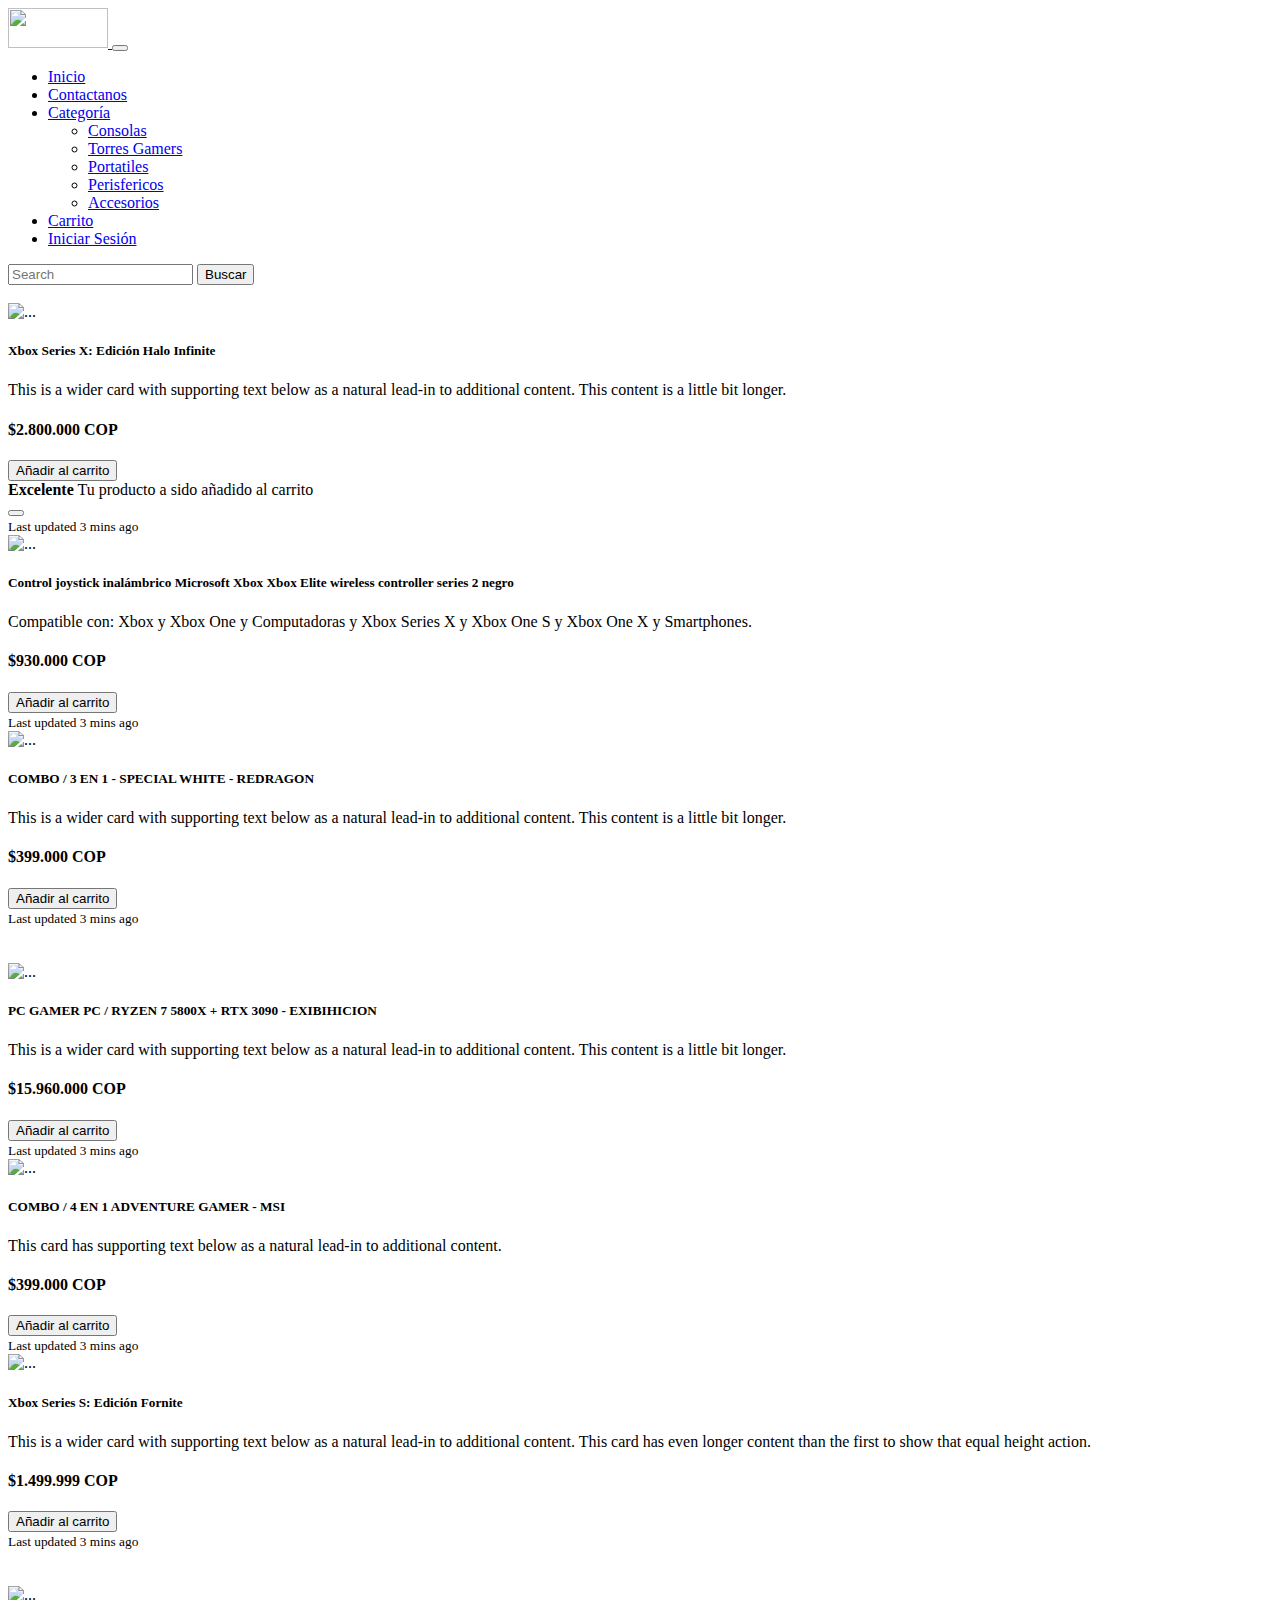
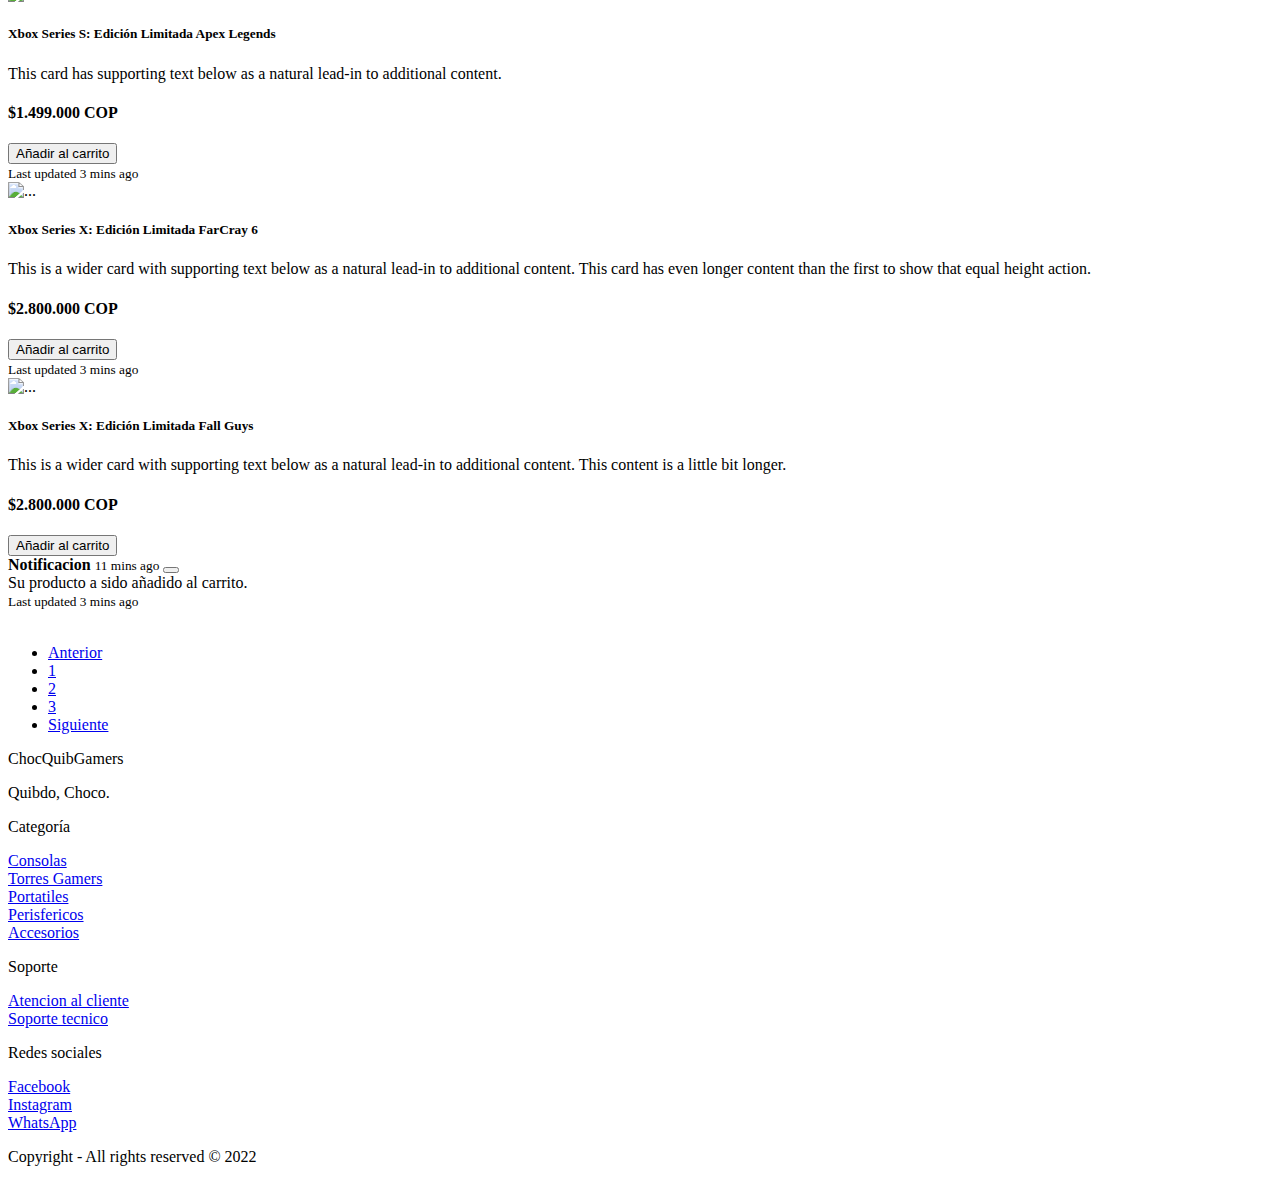
==== Pagina3.html @ 22879f95 "Add files via upload" ====
<!DOCTYPE html>
<html lang="es">
<head>
    <meta charset="UTF-8">
    <meta http-equiv="X-UA-Compatible" content="IE=edge">
    <meta name="viewport" content="width=device-width, initial-scale=1.0">
    <title>ChocQuibGamers</title>
    <link rel="shortcut icon" href="favicon/logo/favicon.ico" type="image/x-icon">
    <link href="https://cdn.jsdelivr.net/npm/bootstrap@5.2.0/dist/css/bootstrap.min.css" rel="stylesheet" integrity="sha384-gH2yIJqKdNHPEq0n4Mqa/HGKIhSkIHeL5AyhkYV8i59U5AR6csBvApHHNl/vI1Bx" crossorigin="anonymous">
    
</head>
<body>

<!--Barra Navegacion-->
<nav class="navbar navbar-dark navbar-expand-lg bg-dark bg-gradient">
    <div class="container-fluid">
      <a class="navbar-brand" href="index.html">
        <img src="/Pagina/img/Logoremove.png" alt="" width="100" height="40">
      </a>
      <button class="navbar-toggler" type="button" data-bs-toggle="collapse" data-bs-target="#navbarSupportedContent" aria-controls="navbarSupportedContent" aria-expanded="false" aria-label="Toggle navigation">
        <span class="navbar-toggler-icon"></span>
      </button>
      <div class="collapse navbar-collapse" id="navbarSupportedContent">
        <ul class="navbar-nav me-auto mb-2 mb-lg-0">
          <li class="nav-item">
            <a class="nav-link active" aria-current="page" href="index.html">Inicio</a>
          </li>
          <li class="nav-item">
            <a class="nav-link" href="#">Contactanos</a>
          </li>
          <li class="nav-item dropdown">
            <a class="nav-link dropdown-toggle" href="#" role="button" data-bs-toggle="dropdown" aria-expanded="false">
              Categoría
            </a>
            <ul class="dropdown-menu">
              <li><a class="dropdown-item" href="Consolas.html">Consolas</a></li>
            <li><a class="dropdown-item" href="Torres.html">Torres Gamers</a></li>
            <li><a class="dropdown-item" href="Portatiles.html">Portatiles</a></li>
            <li><a class="dropdown-item" href="Perifericos.html">Perisfericos</a></li>
            <li><a class="dropdown-item" href="Acesorios.html">Accesorios</a></li>
            </ul>
          </li>
          <li class="nav-item">
            <a class="nav-link" href="#">Carrito</a>
          </li>
          <li class="nav-item">
            <a class="nav-link" href="#">Iniciar Sesión</a>
          </li>
        </ul>
        <form class="d-flex" role="search">
          <input class="form-control me-2" type="search" placeholder="Search" aria-label="Search">
          <button class="btn btn-outline-primary" type="submit">Buscar</button>
        </form>
      </div>
    </div>
</nav>
<br>
<!--Articulos-->
<div class="row row-cols-1 row-cols-md-3 g-4">
  <div class="col">
    <div class="card h-100">
      <img src="/Pagina/img/XboxxHaloInfiniti.jpg" class="card-img-top" alt="...">
      <div class="card-body">
        <h5 class="card-title">Xbox Series X: Edición Halo Infinite</h5>
        <p class="card-text">This is a wider card with supporting text below as a natural lead-in to additional content. This content is a little bit longer.</p>
        <h4 class="card-price">$2.800.000 COP</h4>
        <button type="button" class="btn btn-primary" id="toastTrigger">Añadir al carrito</button>
        <!-- Toast Container -->
        <div class="toast-container bottom-0 end-0 p-4">
            <div class="toast text-bg-success border-0" id="toastAlert">
                <div class="d-flex">
                    <div class="toast-body">
                        <strong>Excelente</strong>
                        Tu producto a sido añadido al carrito
                    </div>
                    <button
                        type="button"
                        class="btn-close btn-close-white me-2 m-auto"
                        data-bs-dismiss="toast"
                    ></button>
                </div>
            </div>
        </div>
      </div>
      <div class="card-footer">
        <small class="text-muted">Last updated 3 mins ago</small>
      </div>
    </div>
  </div>
  <div class="col">
    <div class="card h-100">
      <img src="/Pagina/img/Accesorios8.jpg" class="card-img-top" alt="...">
      <div class="card-body">
        <h5 class="card-title">Control joystick inalámbrico Microsoft Xbox Xbox Elite wireless controller series 2 negro</h5>
        <p class="card-text">Compatible con: Xbox y Xbox One y Computadoras y Xbox Series X y Xbox One S y Xbox One X y Smartphones.</p>
        <h4 class="card-price">$930.000 COP </h4>
        <button type="button" class="btn btn-primary" id="liveToastBtn">Añadir al carrito</button>
      </div>
      <div class="card-footer">
        <small class="text-muted">Last updated 3 mins ago</small>
      </div>
    </div>
  </div>
  <div class="col">
    <div class="card h-100">
      <img src="/Pagina/img/Combo1.jpg" class="card-img-top" alt="...">
      <div class="card-body">
        <h5 class="card-title">COMBO / 3 EN 1 - SPECIAL WHITE - REDRAGON</h5>
        <p class="card-text">This is a wider card with supporting text below as a natural lead-in to additional content. This content is a little bit longer.</p>
        <h4 class="card-price">$399.000 COP</h4>
        <button type="button" class="btn btn-primary" id="liveToastBtn">Añadir al carrito</button>
      </div>
      <div class="card-footer">
        <small class="text-muted">Last updated 3 mins ago</small>
      </div>
    </div>
  </div>
</div>
<br>
<br>
<!--Articulos Fila 2-->

<div class="row row-cols-1 row-cols-md-3 g-4">
  <div class="col">
    <div class="card h-100">
      <img src="/Pagina/img/Pc1.jpg" class="card-img-top" alt="...">
      <div class="card-body">
        <h5 class="card-title">PC GAMER
          PC / RYZEN 7 5800X + RTX 3090 - EXIBIHICION</h5>
        <p class="card-text">This is a wider card with supporting text below as a natural lead-in to additional content. This content is a little bit longer.</p>
        <h4 class="card-price">$15.960.000 COP</h4>
        <button type="button" class="btn btn-primary" id="liveToastBtn">Añadir al carrito</button>
      </div>
      <div class="card-footer">
        <small class="text-muted">Last updated 3 mins ago</small>
      </div>
    </div>
  </div>
  <div class="col">
    <div class="card h-100">
      <img src="/Pagina/img/Combo2.jpg" class="card-img-top" alt="...">
      <div class="card-body">
        <h5 class="card-title">COMBO / 4 EN 1 ADVENTURE GAMER - MSI</h5>
        <p class="card-text">This card has supporting text below as a natural lead-in to additional content.</p>
        <h4 class="card-price">$399.000 COP</h4>
          <button type="button" class="btn btn-primary" id="liveToastBtn">Añadir al carrito</button>
      </div>
      <div class="card-footer">
        <small class="text-muted">Last updated 3 mins ago</small>
      </div>
    </div>
  </div>
  <div class="col">
    <div class="card h-100">
      <img src="/Pagina/img/XboxsFornite.jpg" class="card-img-top" alt="...">
      <div class="card-body">
        <h5 class="card-title">Xbox Series S: Edición Fornite</h5>
        <p class="card-text">This is a wider card with supporting text below as a natural lead-in to additional content. This card has even longer content than the first to show that equal height action.</p>
        <h4 class="card-price">$1.499.999 COP</h4>
        <button type="button" class="btn btn-primary" id="liveToastBtn">Añadir al carrito</button>
      </div>
      <div class="card-footer">
        <small class="text-muted">Last updated 3 mins ago</small>
      </div>
    </div>
  </div>
</div>
<br>
<br>
<!--Articulos Fila 3-->

<div class="row row-cols-1 row-cols-md-3 g-4">
  <div class="col">
    <div class="card h-100">
      <img src="/Pagina/img/XboxsApex.jpeg" class="card-img-top" alt="...">
      <div class="card-body">
        <h5 class="card-title">Xbox Series S: Edición Limitada Apex Legends</h5>
        <p class="card-text">This card has supporting text below as a natural lead-in to additional content.</p>
        <h4 class="card-price">$1.499.000 COP</h4>
          <button type="button" class="btn btn-primary" id="liveToastBtn">Añadir al carrito</button>
      </div>
      <div class="card-footer">
        <small class="text-muted">Last updated 3 mins ago</small>
      </div>
    </div>
  </div>
  <div class="col">
    <div class="card h-100">
      <img src="/Pagina/img/XboxxFarCray6.jpg" class="card-img-top" alt="...">
      <div class="card-body">
        <h5 class="card-title">Xbox Series X: Edición Limitada FarCray 6</h5>
        <p class="card-text">This is a wider card with supporting text below as a natural lead-in to additional content. This card has even longer content than the first to show that equal height action.</p>
        <h4 class="card-price">$2.800.000 COP</h4>
        <button type="button" class="btn btn-primary" id="liveToastBtn">Añadir al carrito</button>
      </div>
      <div class="card-footer">
        <small class="text-muted">Last updated 3 mins ago</small>
      </div>
    </div>
  </div>
  <div class="col">
    <div class="card h-100">
      <img src="/Pagina/img/XboxxFallGuys.jpeg" class="card-img-top" alt="...">
      <div class="card-body">
        <h5 class="card-title">Xbox Series X: Edición Limitada Fall Guys</h5>
        <p class="card-text">This is a wider card with supporting text below as a natural lead-in to additional content. This content is a little bit longer.</p>
        <h4 class="card-price">$2.800.000 COP</h4>
        <button type="button" class="btn btn-primary" id="liveToastBtn">Añadir al carrito</button>

        <div id="liveToast" class="toast" role="alert-success" aria-live="assertive" aria-atomic="true">
          <div class="toast-header">
            <strong class="me-auto">Notificacion</strong>
            <small>11 mins ago</small>
            <button type="button" class="btn-close" data-bs-dismiss="toast" aria-label="Close"></button>
          </div>
          <div class="toast-body">
            Su producto a sido añadido al carrito.
          </div>
          <div class="toast-container position-fixed bottom-0 end-0 p-3"></div>
        </div>
      </div>
      <div class="card-footer">
        <small class="text-muted">Last updated 3 mins ago</small>
      </div>
    </div>
  </div>
</div>
  <br>
  <!--Paginacion-->
<nav aria-label="Page navigation example">
    <ul class="pagination justify-content-center">
    <li class="page-item"><a class="page-link" href="#">Anterior</a></li>
    <li class="page-item"><a class="page-link" href="/Pagina/Pagina.html">1</a></li>
    <li class="page-item"><a class="page-link" href="/Pagina/Pagina2.html">2</a></li>
    <li class="page-item active"><a class="page-link" href="/Pagina/Pagina3.html">3</a></li>
    <li class="page-item"><a class="page-link" href="#">Siguiente</a></li>
    </ul>
</nav>


<!--Pie De Pagina-->
  <div class="conteiner-fluid">
    <div class="row p-5 pb-2 bg-dark bg-gradient text-white">
        <div class="col-xs-12 col-md-6 col-lg-3">
            <p class="h3">ChocQuibGamers</p>
            <p class="text-secondary">Quibdo, Choco.</p>
        </div>
        <div class="col-xs-12 col-md-6 col-lg-3">
            <p class="h5 mb-3">Categoría</p>
            <div class="mb-2">
              <a class="text-secondary text-decoration-none" href="Consolas.html">Consolas</a>
          </div>
          <div class="mb-2">
              <a class="text-secondary text-decoration-none" href="Torres.html">Torres Gamers</a>
          </div>
          <div class="mb-2">
              <a class="text-secondary text-decoration-none" href="Portatiles.html">Portatiles</a>
          </div>
          <div class="mb-2">
              <a class="text-secondary text-decoration-none" href="Perifericos.html">Perisfericos</a>
          </div>
          <div class="mb-2">
              <a class="text-secondary text-decoration-none" href="Acesorios.html">Accesorios</a>
          </div>
        </div>
        <div class="col-xs-12 col-md-6 col-lg-3">
            <p class="h5">Soporte</p>
            <div class="mb-2">
                <a class="text-secondary text-decoration-none" href="#">Atencion al cliente</a>
            </div>
            <div class="mb-2">
                <a class="text-secondary text-decoration-none" href="#">Soporte tecnico</a>
            </div>
        </div>
        <div class="col-xs-12 col-md-6 col-lg-3">
            <p class="h5">Redes sociales</p>
            <div class="mb-2">
                <a class="text-secondary text-decoration-none" href="https://www.facebook.com/johan.jpm.5" target="_blank">Facebook</a>
            </div>
            <div class="mb-2">
                <a class="text-secondary text-decoration-none" href="https://www.instagram.com/jelsin_jpm/" target="_blank">Instagram</a>
            </div>
            <div class="mb-2">
                <a class="text-secondary text-decoration-none" href="https://api.whatsapp.com/send/?phone=%2B573105187834&text&type=phone_number&app_absent=0" target="_blank">WhatsApp</a>
            </div>
        </div>
        <div class="col-xs-12 pt-4">
            <p class="text-white text-center">Copyright - All rights reserved © 2022</p>
        </div>
    </div>
  </div>

  
  <script src="https://cdn.jsdelivr.net/npm/bootstrap@5.2.0/dist/js/bootstrap.bundle.min.js" integrity="sha384-A3rJD856KowSb7dwlZdYEkO39Gagi7vIsF0jrRAoQmDKKtQBHUuLZ9AsSv4jD4Xa" crossorigin="anonymous"></script>
  </body>
  </html>
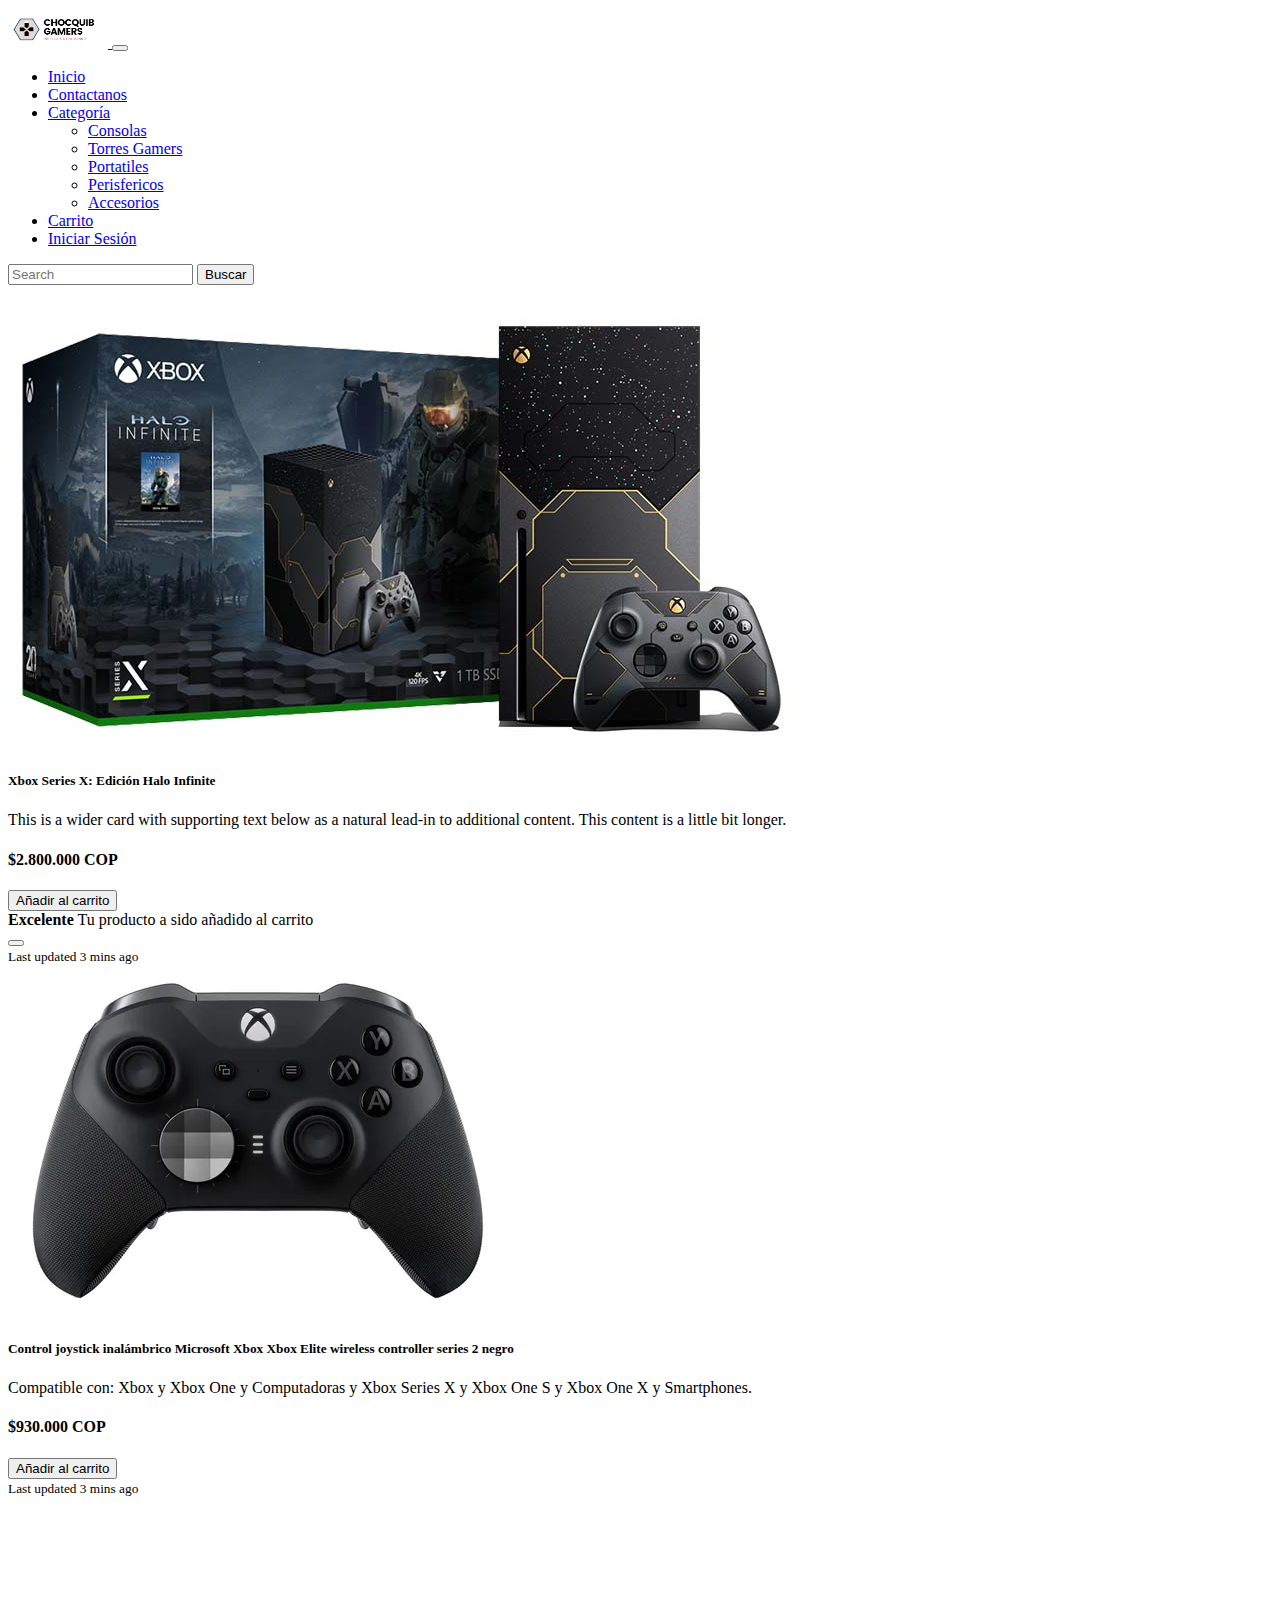
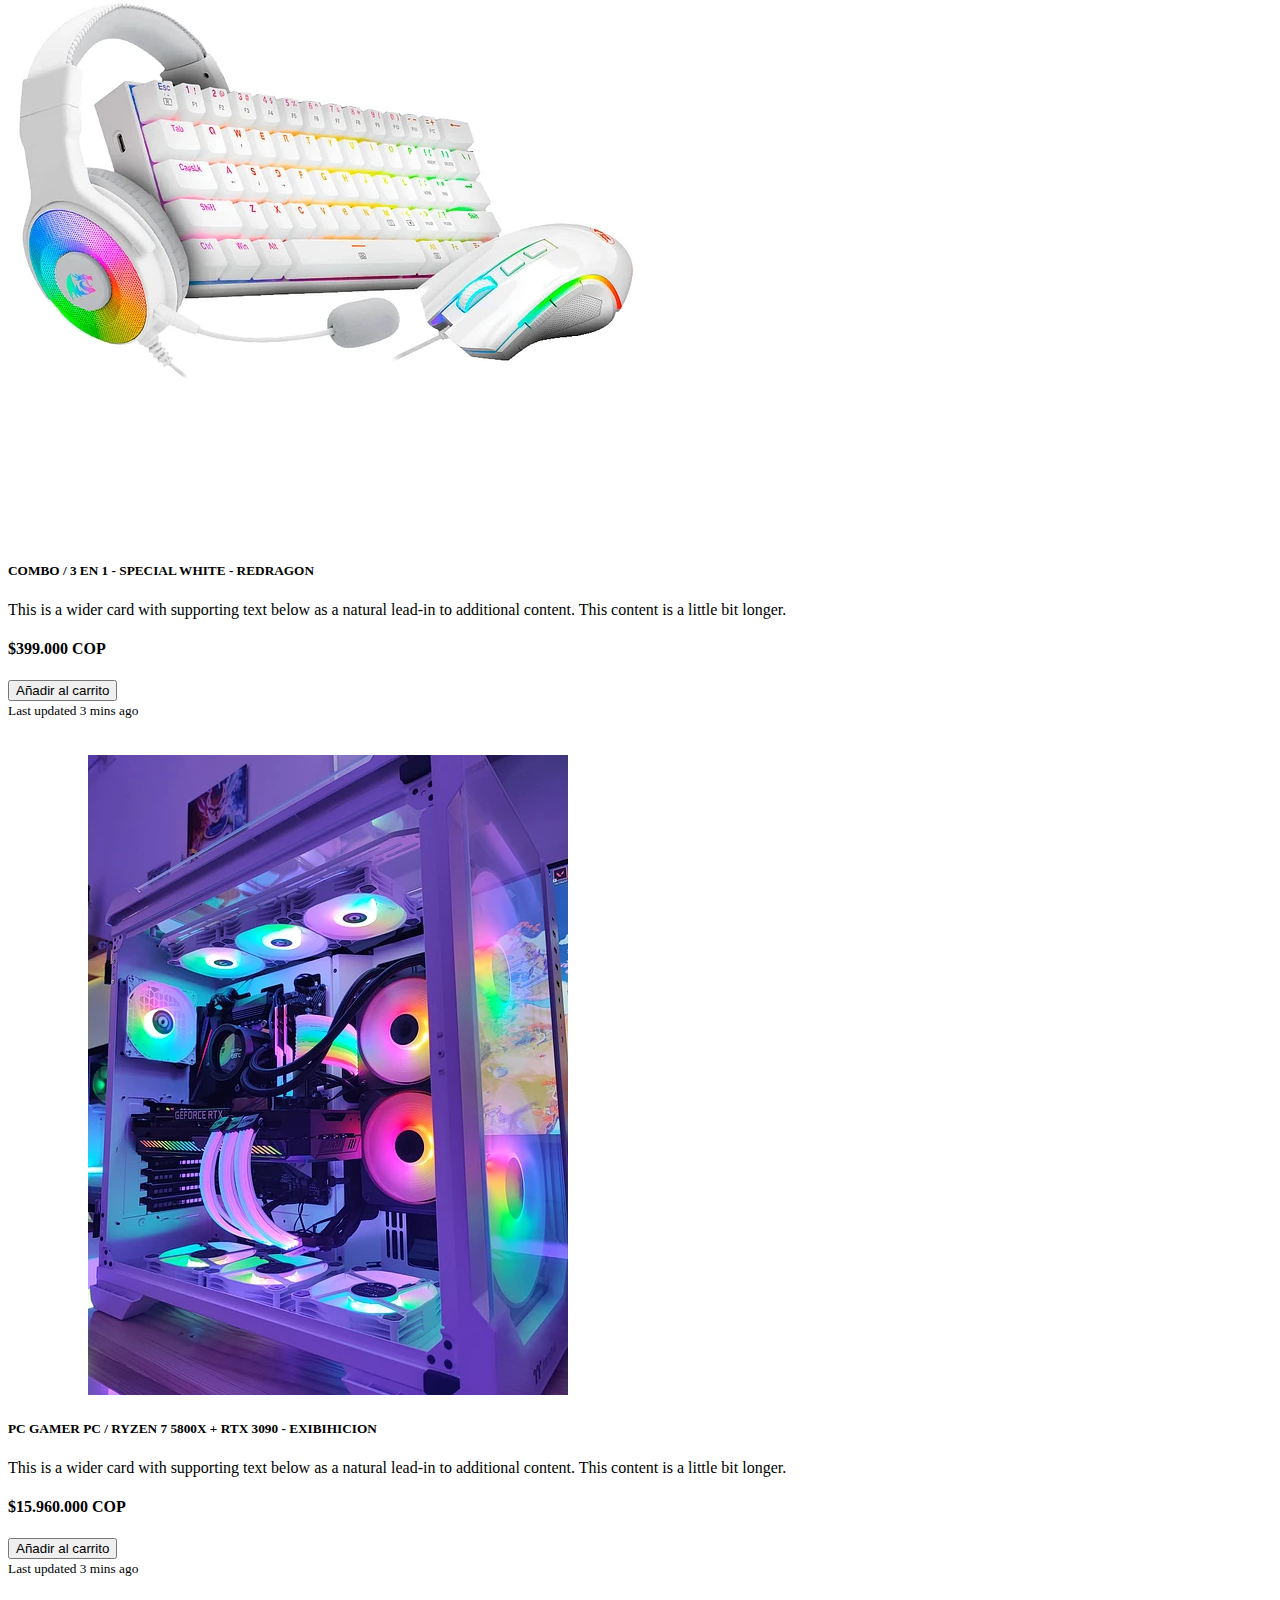
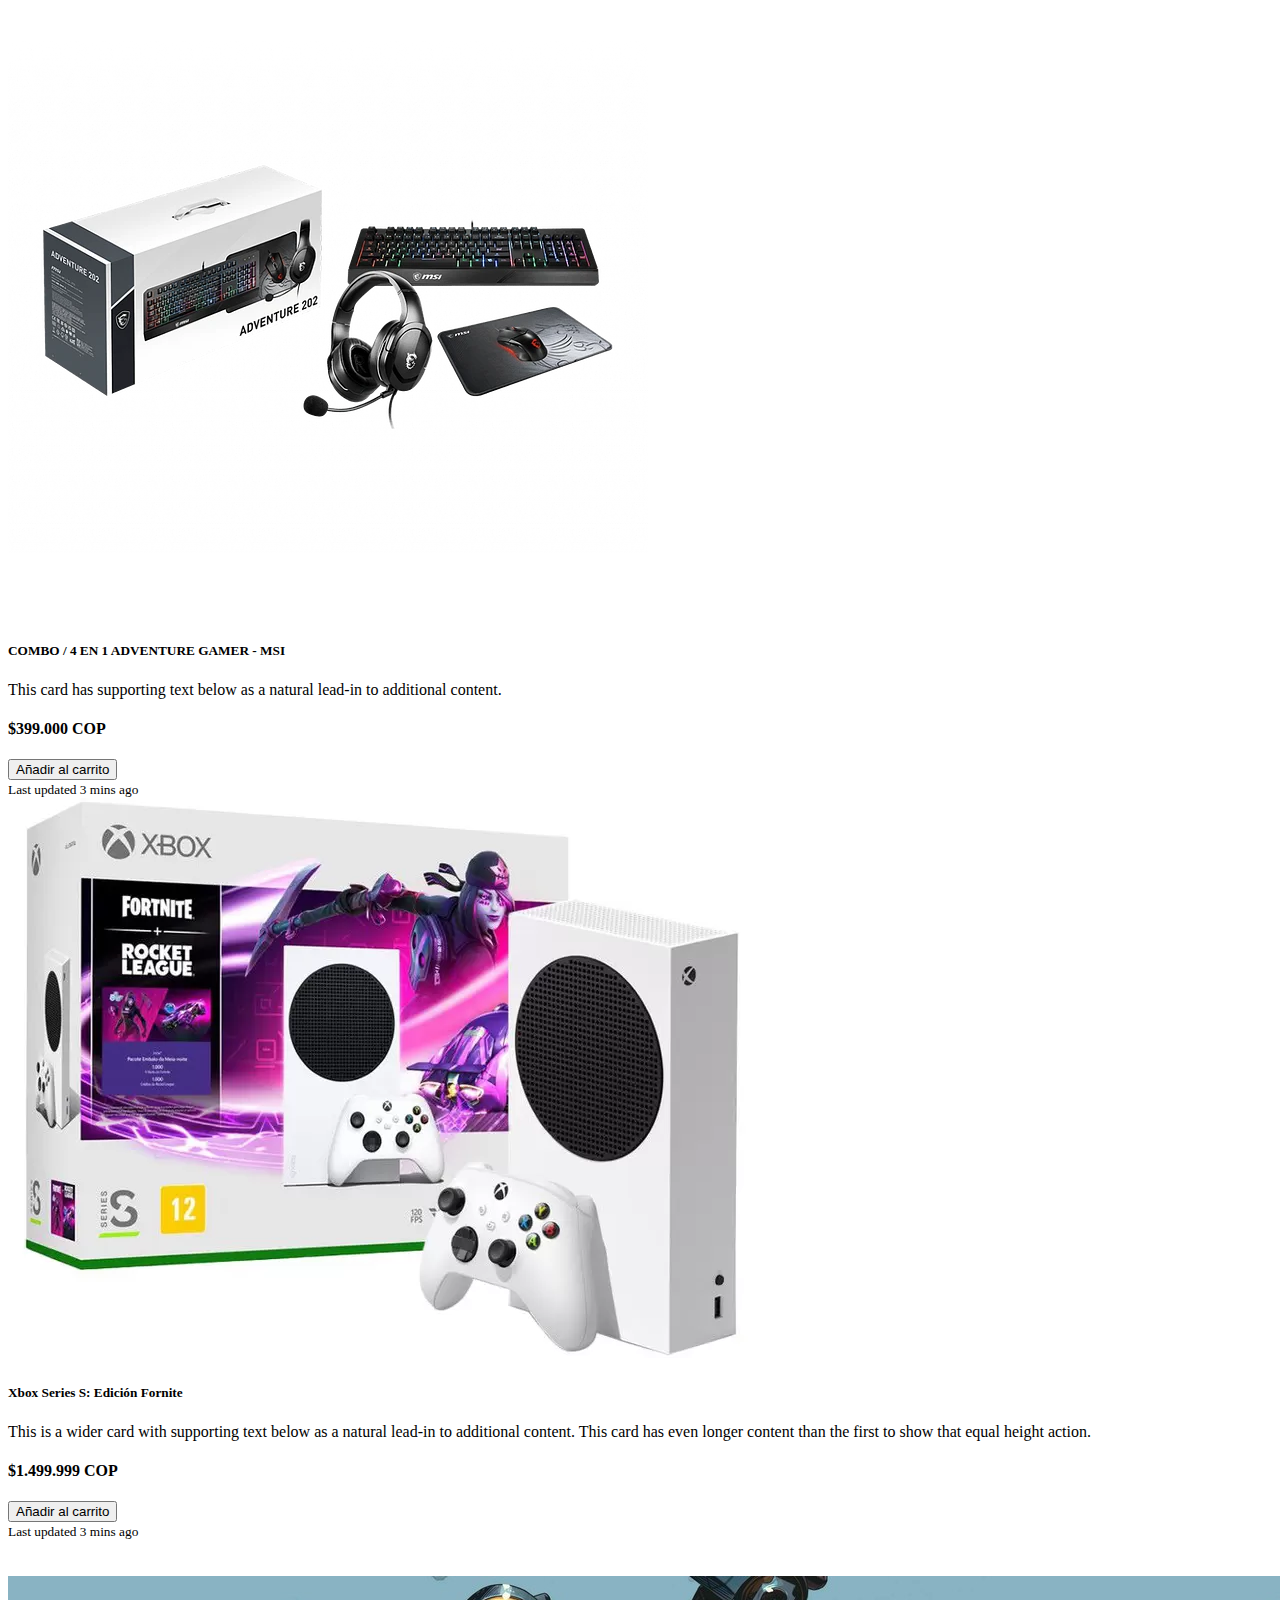
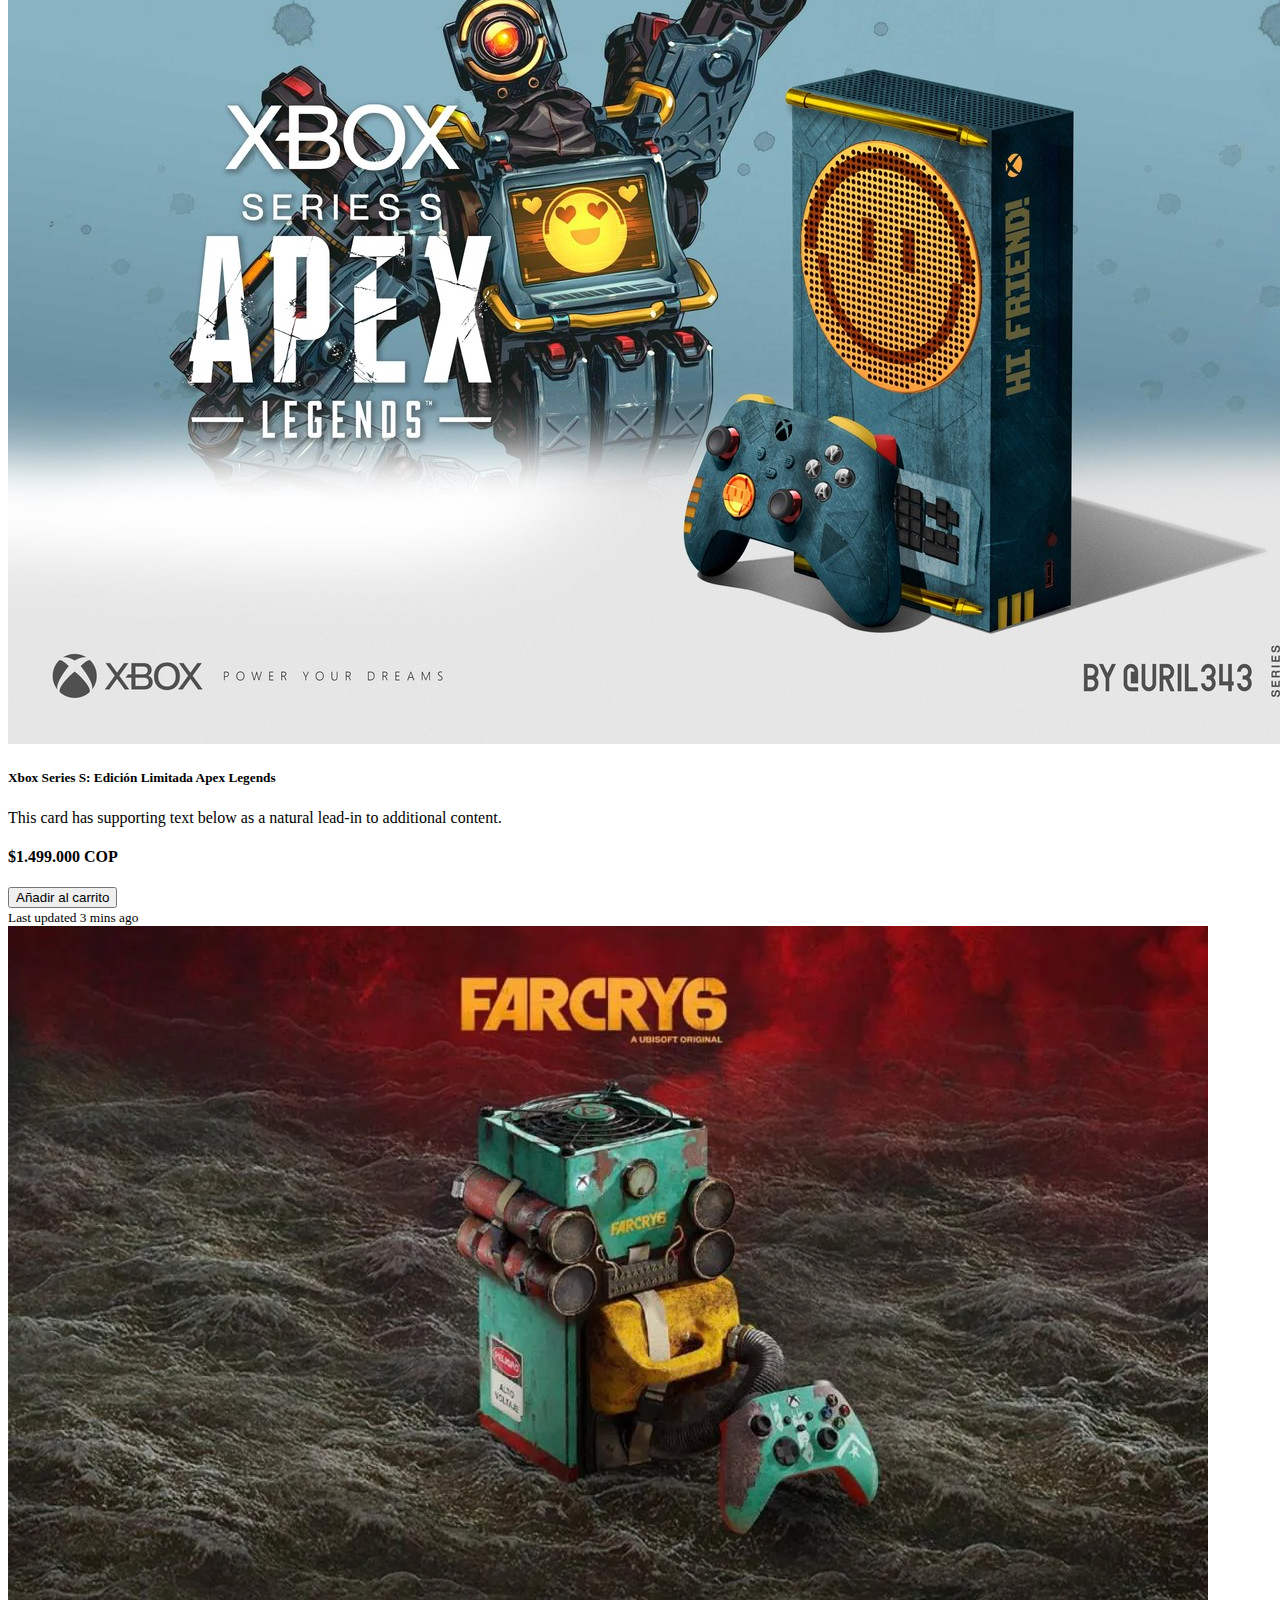
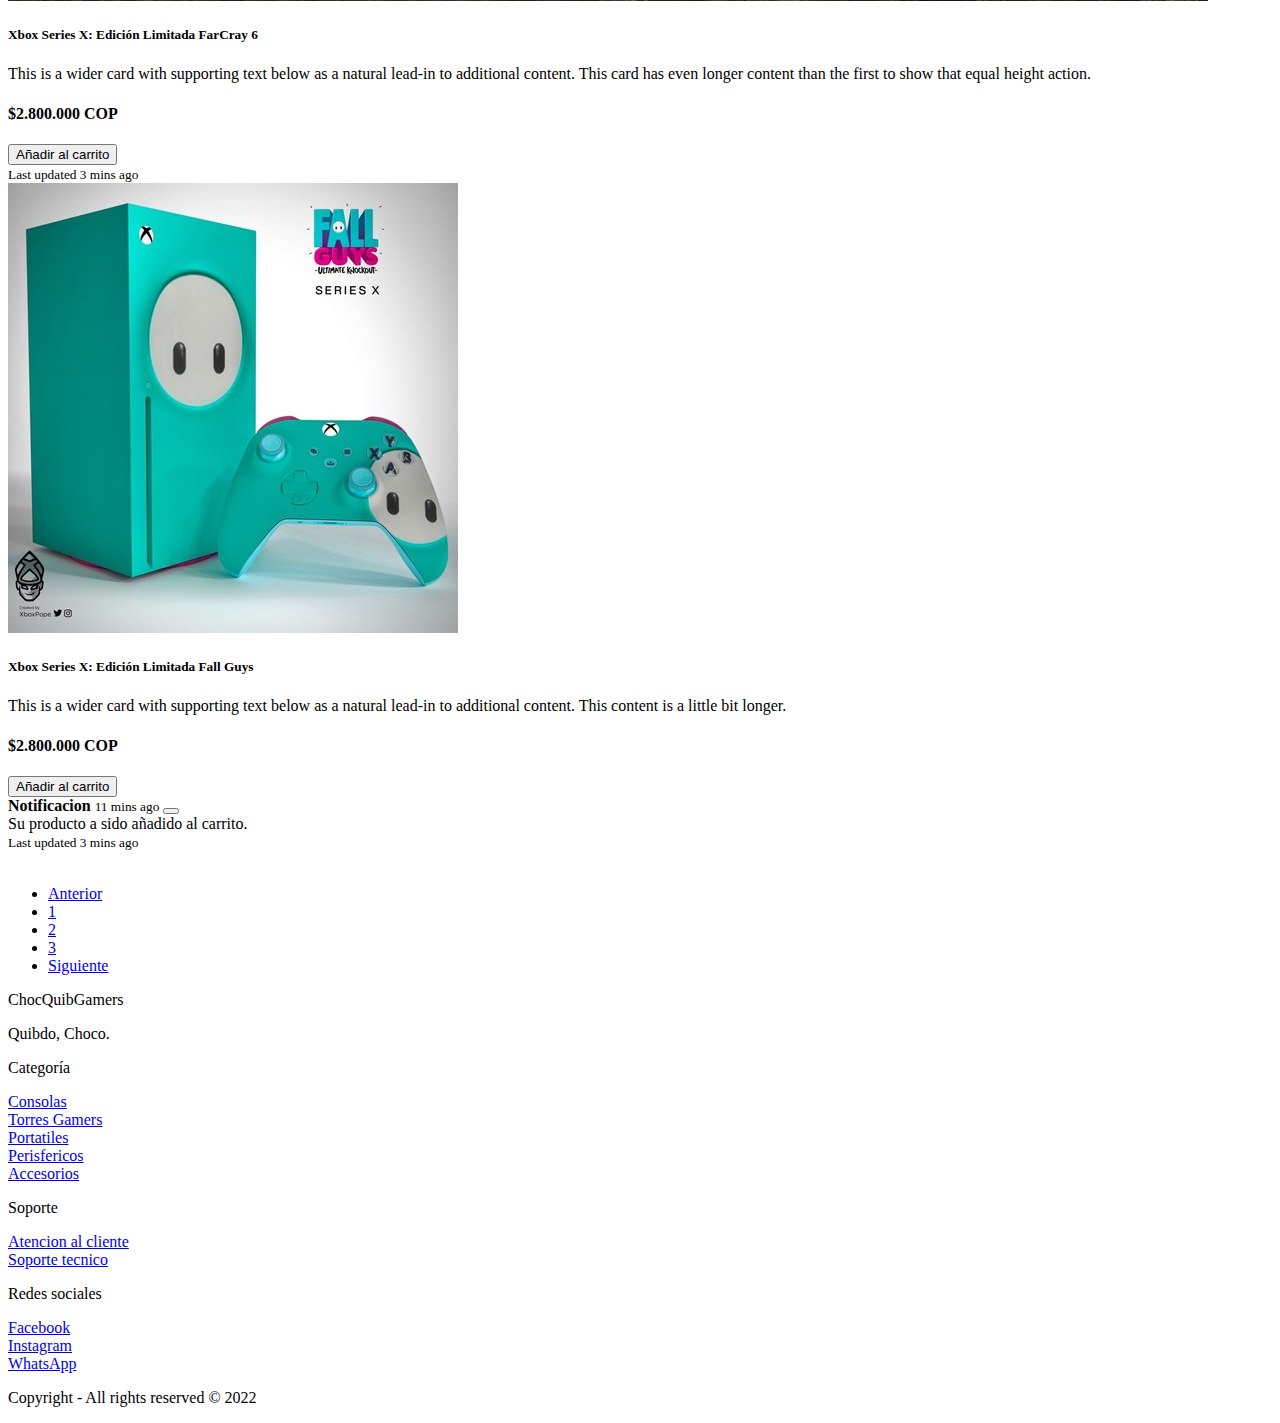
==== commit c85e3e57: "Add files via upload" ====
--- a/Pagina3.html
+++ b/Pagina3.html
@@ -15,7 +15,7 @@
 <nav class="navbar navbar-dark navbar-expand-lg bg-dark bg-gradient">
     <div class="container-fluid">
       <a class="navbar-brand" href="index.html">
-        <img src="/Pagina/img/Logoremove.png" alt="" width="100" height="40">
+        <img src="img/Logoremove.png" alt="" width="100" height="40">
       </a>
       <button class="navbar-toggler" type="button" data-bs-toggle="collapse" data-bs-target="#navbarSupportedContent" aria-controls="navbarSupportedContent" aria-expanded="false" aria-label="Toggle navigation">
         <span class="navbar-toggler-icon"></span>
@@ -59,7 +59,7 @@
 <div class="row row-cols-1 row-cols-md-3 g-4">
   <div class="col">
     <div class="card h-100">
-      <img src="/Pagina/img/XboxxHaloInfiniti.jpg" class="card-img-top" alt="...">
+      <img src="img/XboxxHaloInfiniti.jpg" class="card-img-top" alt="...">
       <div class="card-body">
         <h5 class="card-title">Xbox Series X: Edición Halo Infinite</h5>
         <p class="card-text">This is a wider card with supporting text below as a natural lead-in to additional content. This content is a little bit longer.</p>
@@ -89,7 +89,7 @@
   </div>
   <div class="col">
     <div class="card h-100">
-      <img src="/Pagina/img/Accesorios8.jpg" class="card-img-top" alt="...">
+      <img src="img/Accesorios8.jpg" class="card-img-top" alt="...">
       <div class="card-body">
         <h5 class="card-title">Control joystick inalámbrico Microsoft Xbox Xbox Elite wireless controller series 2 negro</h5>
         <p class="card-text">Compatible con: Xbox y Xbox One y Computadoras y Xbox Series X y Xbox One S y Xbox One X y Smartphones.</p>
@@ -103,7 +103,7 @@
   </div>
   <div class="col">
     <div class="card h-100">
-      <img src="/Pagina/img/Combo1.jpg" class="card-img-top" alt="...">
+      <img src="img/Combo1.jpg" class="card-img-top" alt="...">
       <div class="card-body">
         <h5 class="card-title">COMBO / 3 EN 1 - SPECIAL WHITE - REDRAGON</h5>
         <p class="card-text">This is a wider card with supporting text below as a natural lead-in to additional content. This content is a little bit longer.</p>
@@ -123,7 +123,7 @@
 <div class="row row-cols-1 row-cols-md-3 g-4">
   <div class="col">
     <div class="card h-100">
-      <img src="/Pagina/img/Pc1.jpg" class="card-img-top" alt="...">
+      <img src="img/Pc1.jpg" class="card-img-top" alt="...">
       <div class="card-body">
         <h5 class="card-title">PC GAMER
           PC / RYZEN 7 5800X + RTX 3090 - EXIBIHICION</h5>
@@ -138,7 +138,7 @@
   </div>
   <div class="col">
     <div class="card h-100">
-      <img src="/Pagina/img/Combo2.jpg" class="card-img-top" alt="...">
+      <img src="img/Combo2.jpg" class="card-img-top" alt="...">
       <div class="card-body">
         <h5 class="card-title">COMBO / 4 EN 1 ADVENTURE GAMER - MSI</h5>
         <p class="card-text">This card has supporting text below as a natural lead-in to additional content.</p>
@@ -152,7 +152,7 @@
   </div>
   <div class="col">
     <div class="card h-100">
-      <img src="/Pagina/img/XboxsFornite.jpg" class="card-img-top" alt="...">
+      <img src="img/XboxsFornite.jpg" class="card-img-top" alt="...">
       <div class="card-body">
         <h5 class="card-title">Xbox Series S: Edición Fornite</h5>
         <p class="card-text">This is a wider card with supporting text below as a natural lead-in to additional content. This card has even longer content than the first to show that equal height action.</p>
@@ -172,7 +172,7 @@
 <div class="row row-cols-1 row-cols-md-3 g-4">
   <div class="col">
     <div class="card h-100">
-      <img src="/Pagina/img/XboxsApex.jpeg" class="card-img-top" alt="...">
+      <img src="img/XboxsApex.jpeg" class="card-img-top" alt="...">
       <div class="card-body">
         <h5 class="card-title">Xbox Series S: Edición Limitada Apex Legends</h5>
         <p class="card-text">This card has supporting text below as a natural lead-in to additional content.</p>
@@ -186,7 +186,7 @@
   </div>
   <div class="col">
     <div class="card h-100">
-      <img src="/Pagina/img/XboxxFarCray6.jpg" class="card-img-top" alt="...">
+      <img src="img/XboxxFarCray6.jpg" class="card-img-top" alt="...">
       <div class="card-body">
         <h5 class="card-title">Xbox Series X: Edición Limitada FarCray 6</h5>
         <p class="card-text">This is a wider card with supporting text below as a natural lead-in to additional content. This card has even longer content than the first to show that equal height action.</p>
@@ -200,7 +200,7 @@
   </div>
   <div class="col">
     <div class="card h-100">
-      <img src="/Pagina/img/XboxxFallGuys.jpeg" class="card-img-top" alt="...">
+      <img src="img/XboxxFallGuys.jpeg" class="card-img-top" alt="...">
       <div class="card-body">
         <h5 class="card-title">Xbox Series X: Edición Limitada Fall Guys</h5>
         <p class="card-text">This is a wider card with supporting text below as a natural lead-in to additional content. This content is a little bit longer.</p>
@@ -230,9 +230,9 @@
 <nav aria-label="Page navigation example">
     <ul class="pagination justify-content-center">
     <li class="page-item"><a class="page-link" href="#">Anterior</a></li>
-    <li class="page-item"><a class="page-link" href="/Pagina/Pagina.html">1</a></li>
-    <li class="page-item"><a class="page-link" href="/Pagina/Pagina2.html">2</a></li>
-    <li class="page-item active"><a class="page-link" href="/Pagina/Pagina3.html">3</a></li>
+    <li class="page-item"><a class="page-link" href="Pagina.html">1</a></li>
+    <li class="page-item"><a class="page-link" href="Pagina2.html">2</a></li>
+    <li class="page-item active"><a class="page-link" href="Pagina3.html">3</a></li>
     <li class="page-item"><a class="page-link" href="#">Siguiente</a></li>
     </ul>
 </nav>
